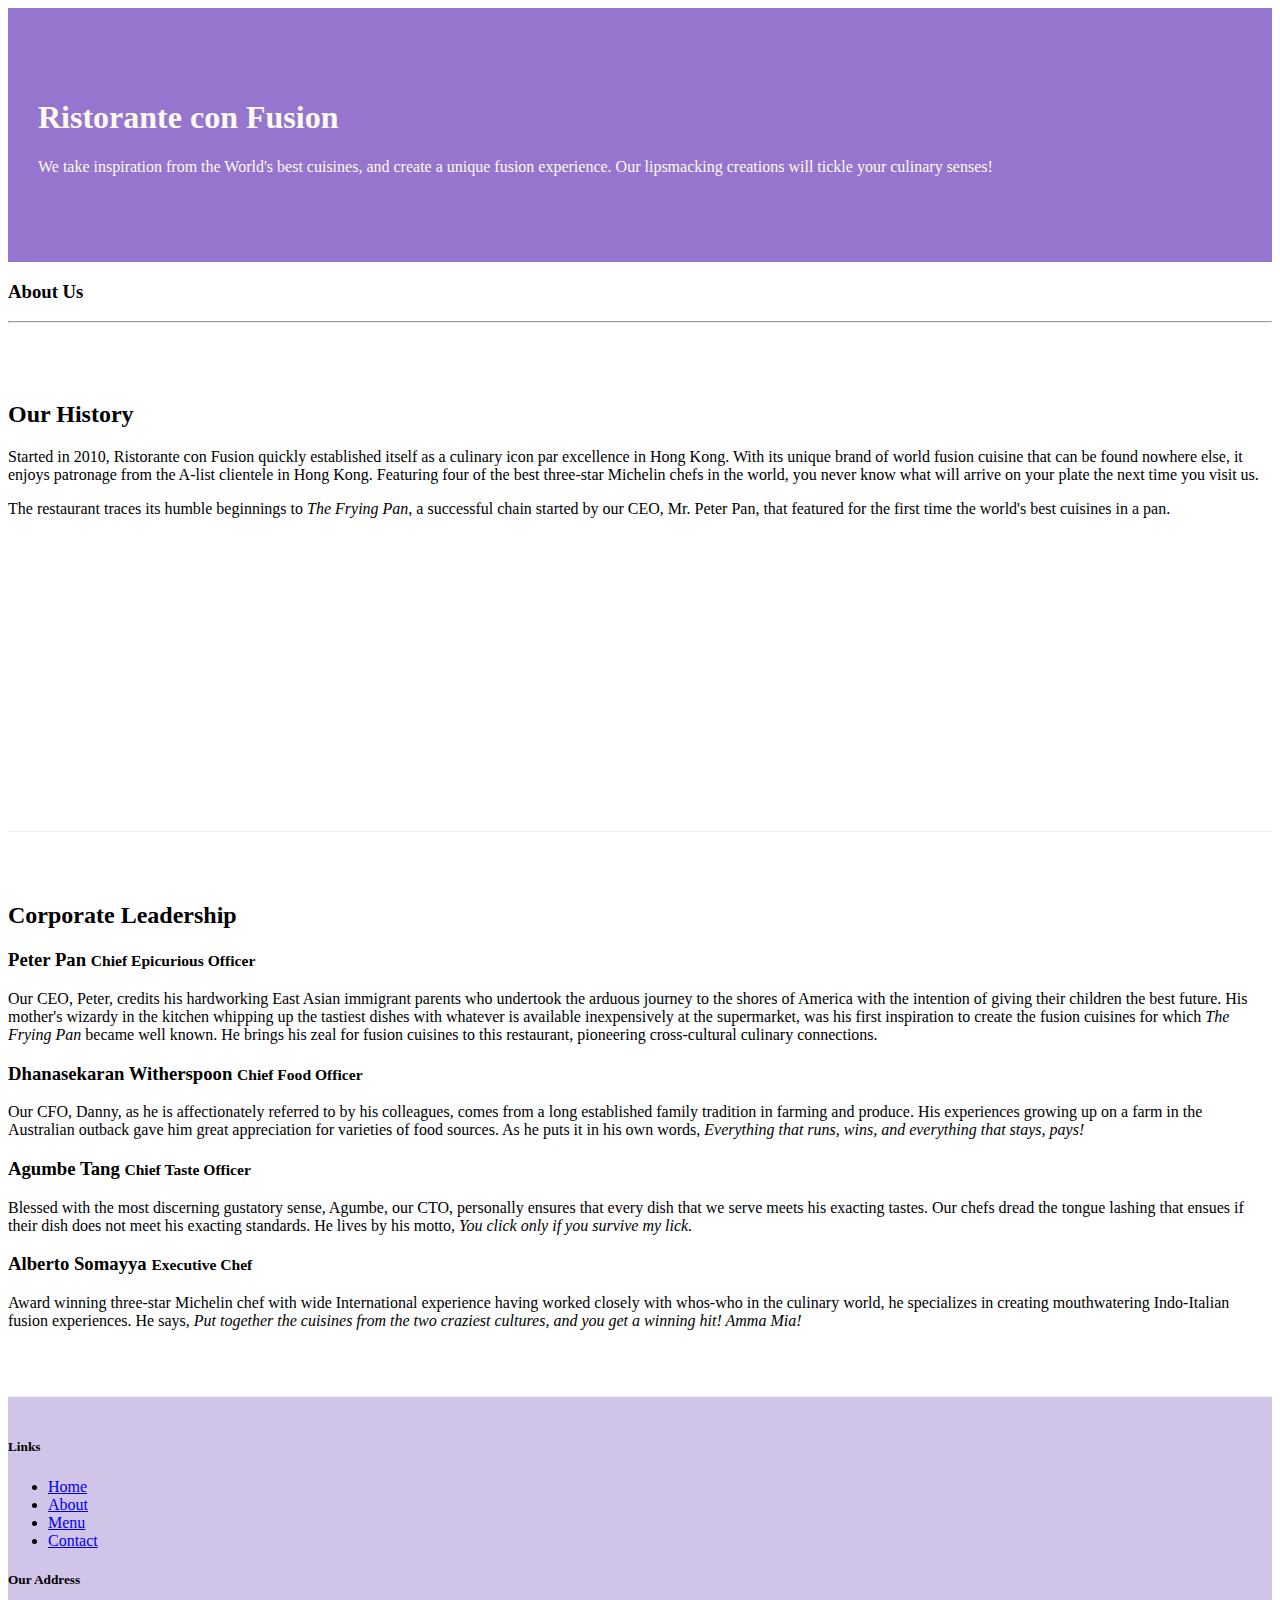
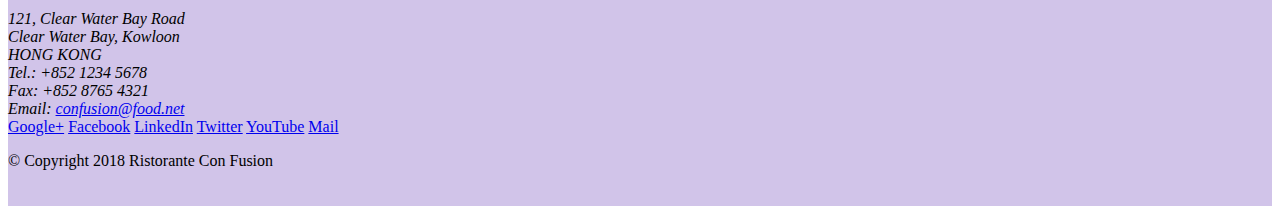
==== aboutus.html @ 022d4aa6 "add aboutus" ====
<!DOCTYPE html>
<html lang="en">

<head>
    <meta charset="utf-8">
    <meta name="viewport" content="width=device-width, initial-scale=1, shrink-to-fit=no">
    <meta http-equiv="x-ua-compatible" content="ie-edge">

    <link rel="stylesheet" href="node_modules/bootstrap/dist/css/bootstrap.min.css">
    <link rel="stylesheet" href="css/styles.css">

    <title>Ristorante Con Fusion: About Us</title>
</head>

<body>

    <header class="jumbotron">
        <div class="container">
            <div class="row row-header">
                <div class="col col-12 col-sm-6">
                    <h1>Ristorante con Fusion</h1>
                    <p>We take inspiration from the World's best cuisines, and create a unique fusion experience. Our lipsmacking creations will tickle your culinary senses!</p>
                </div>
                <div class="col-12 col-sm">
                </div>
            </div>
        </div>
    </header>

    <div class="container">
        <div class="row">
            <div class="col-12">
               <h3>About Us</h3>
               <hr>
            </div>
        </div>

        <div class="row row-content align-items-center">
            <div class="col-sm-6">
                <h2>Our History</h2>
                <p>Started in 2010, Ristorante con Fusion quickly established itself as a culinary icon par excellence in Hong Kong. With its unique brand of world fusion cuisine that can be found nowhere else, it enjoys patronage from the A-list clientele in Hong Kong.  Featuring four of the best three-star Michelin chefs in the world, you never know what will arrive on your plate the next time you visit us.</p>
                <p>The restaurant traces its humble beginnings to <em>The Frying Pan</em>, a successful chain started by our CEO, Mr. Peter Pan, that featured for the first time the world's best cuisines in a pan.</p>
            </div>
            <div class="col-12">
            </div>
        </div>

        <div class="row row-content align-items-center">
            <div class="col-12">
                <h2>Corporate Leadership</h2>
                <h3>Peter Pan <small>Chief Epicurious Officer</small></h3>
                <p class="d-none d-sm-block">Our CEO, Peter, credits his hardworking East Asian immigrant parents who undertook the arduous journey to the shores of America with the intention of giving their children the best future. His mother's wizardy in the kitchen whipping up the tastiest dishes with whatever is available inexpensively at the supermarket, was his first inspiration to create the fusion cuisines for which <em>The Frying Pan</em> became well known. He brings his zeal for fusion cuisines to this restaurant, pioneering cross-cultural culinary connections.</p>
                <h3>Dhanasekaran Witherspoon <small>Chief Food Officer</small></h3>
                <p class="d-none d-sm-block">Our CFO, Danny, as he is affectionately referred to by his colleagues, comes from a long established family tradition in farming and produce. His experiences growing up on a farm in the Australian outback gave him great appreciation for varieties of food sources. As he puts it in his own words, <em>Everything that runs, wins, and everything that stays, pays!</em></p>
                <h3>Agumbe Tang <small>Chief Taste Officer</small></h3>
                <p class="d-none d-sm-block">Blessed with the most discerning gustatory sense, Agumbe, our CTO, personally ensures that every dish that we serve meets his exacting tastes. Our chefs dread the tongue lashing that ensues if their dish does not meet his exacting standards. He lives by his motto, <em>You click only if you survive my lick.</em></p>
                <h3>Alberto Somayya <small>Executive Chef</small></h3>
                <p class="d-none d-sm-block">Award winning three-star Michelin chef with wide International experience having worked closely with whos-who in the culinary world, he specializes in creating mouthwatering Indo-Italian fusion experiences. He says, <em>Put together the cuisines from the two craziest cultures, and you get a winning hit! Amma Mia!</em></p>
            </div>
       </div>

    </div>

    <footer class="footer">
        <div class="container">
            <div class="row">             
                <div class="col-4 offset-1 col-sm-2">
                    <h5>Links</h5>
                    <ul class="list-unstyled">
                        <li><a href="#">Home</a></li>
                        <li><a href="#">About</a></li>
                        <li><a href="#">Menu</a></li>
                        <li><a href="#">Contact</a></li>
                    </ul>
                </div>
                <div class="col-7 col-sm-5">
                    <h5>Our Address</h5>
                    <address>
		              121, Clear Water Bay Road<br>
		              Clear Water Bay, Kowloon<br>
		              HONG KONG<br>
		              Tel.: +852 1234 5678<br>
		              Fax: +852 8765 4321<br>
		              Email: <a href="mailto:confusion@food.net">confusion@food.net</a>
		           </address>
                </div>
                <div class="col-12 col-sm-4 align-self-center">
                    <div class="text-center">
                        <a href="http://google.com/+">Google+</a>
                        <a href="http://www.facebook.com/profile.php?id=">Facebook</a>
                        <a href="http://www.linkedin.com/in/">LinkedIn</a>
                        <a href="http://twitter.com/">Twitter</a>
                        <a href="http://youtube.com/">YouTube</a>
                        <a href="mailto:">Mail</a>
                    </div>
                </div>
           </div>
           <div class="row justify-content-center">             
                <div class="col-auto">
                    <p>© Copyright 2018 Ristorante Con Fusion</p>
                </div>
           </div>
        </div>
    </footer>

    
    <!-- order is important -->
    <script src="node_modules/jquery/dist/jquery.slim.min.js" />
    <script src="node_modules/popper.js/dist/umd/popper.min.js" />
    <script src="node_modules/bootstrap/dist/js/bootstrap.min.js" />
</body>

</html>
---- css/styles.css ----
.row-header {
    margin: 0px auto;
    padding: 0px auto;
}

.row-content {
    margin: 0px auto;
    padding: 50px 0px 50px 0px;
    border-bottom: 1px ridge;
    min-height: 400px;
}

.footer {
    background-color: #D1C4E9;
    margin: 0px auto;
    padding: 20px 0px 20px 0px;
}

.jumbotron {
    padding: 70px 30px 70px 30px;
    margin: 0px auto;
    background: #9575CD;
    color: floralwhite;
}

.address {
    font-size: 80%;
    margin: 0px;
    color: #0f0f0f;
}
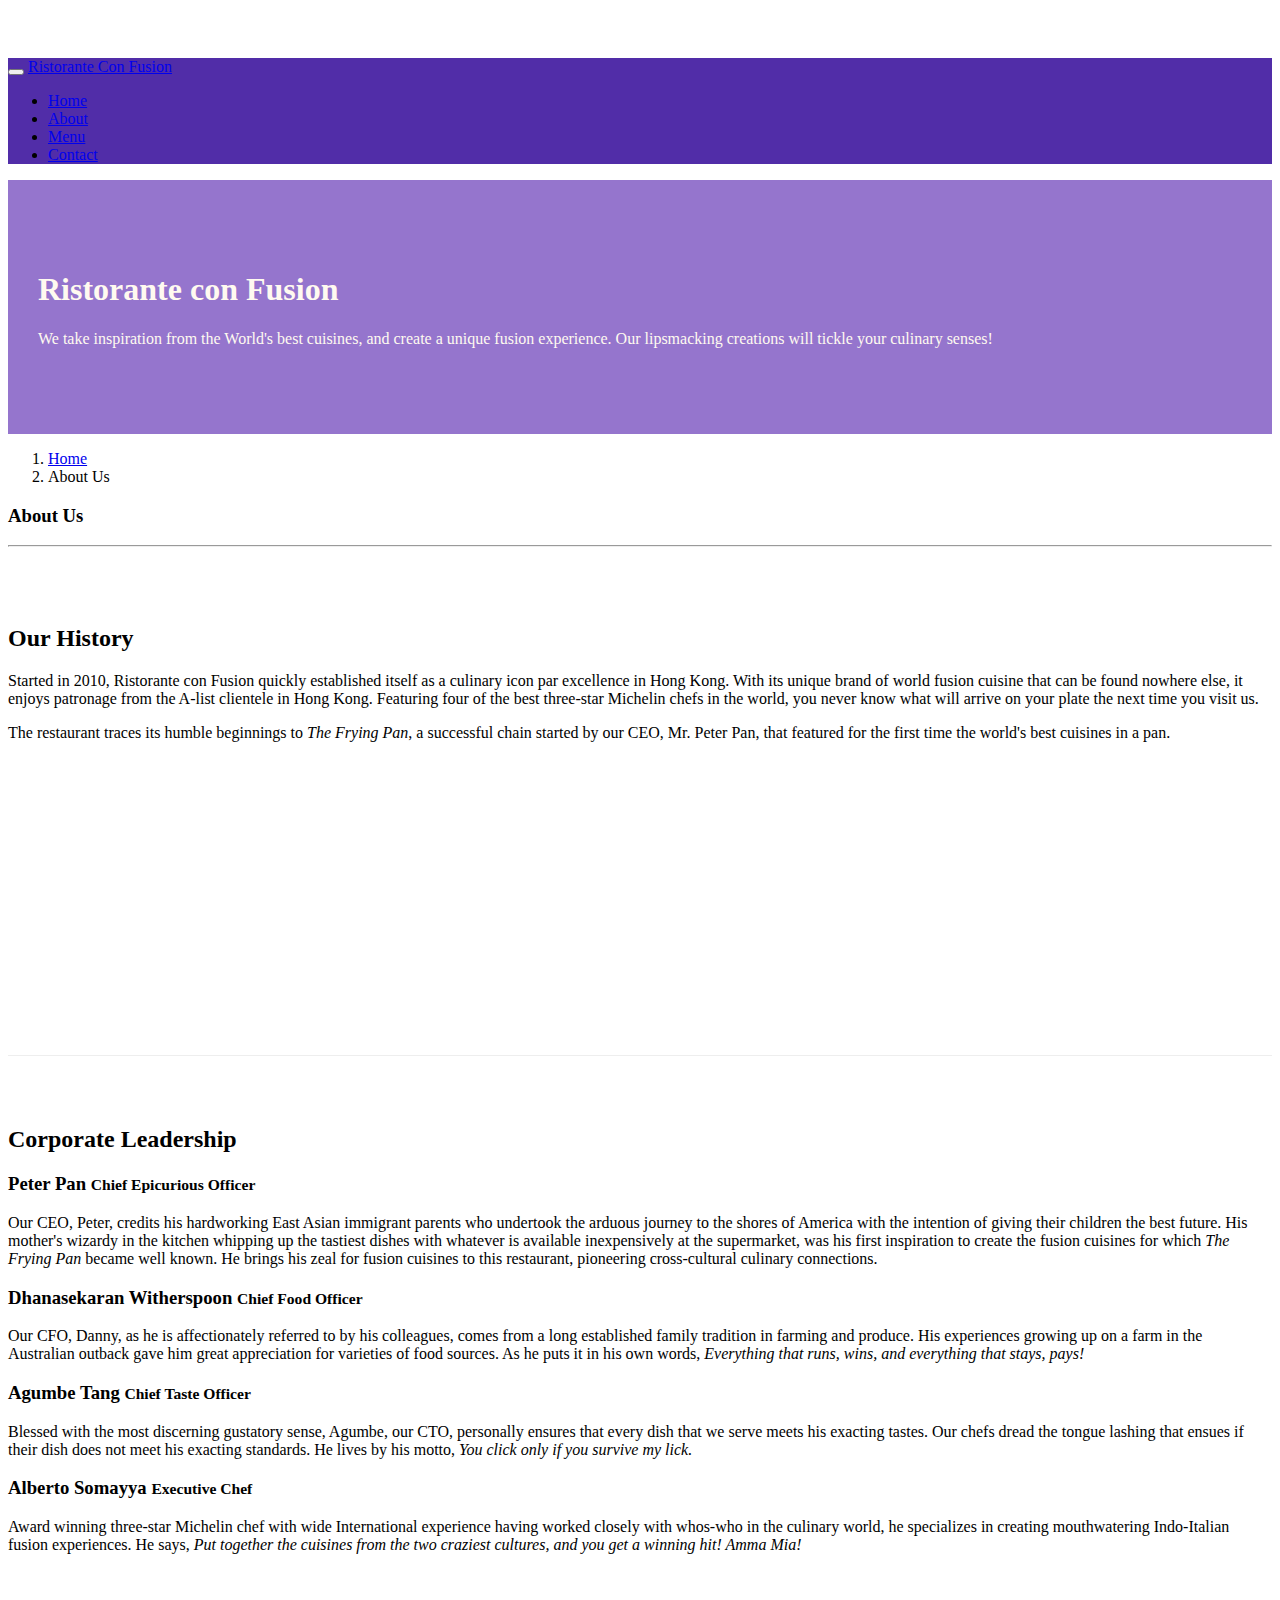
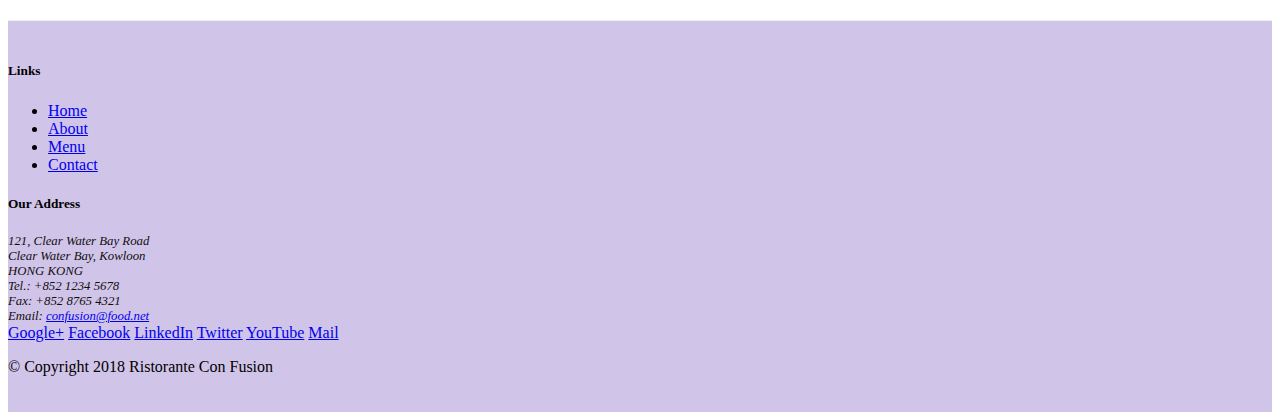
==== commit d37a3500: "navbar and breadcrumbs" ====
--- a/aboutus.html
+++ b/aboutus.html
@@ -13,7 +13,23 @@
 </head>
 
 <body>
-
+    <nav class="navbar navbar-dark navbar-expand-sm fixed-top">
+	    <div class="container">
+	        <button class="navbar-toggler" type="button" data-toggle="collapse" data-target="#Navbar">
+	            <span class="navbar-toggler-icon"></span>
+	        </button>
+	        <a class="navbar-brand mr-auto" href="./index.html">Ristorante Con Fusion</a>
+	        <div class="collapse navbar-collapse" id="Navbar">
+	            <ul class="navbar-nav mr-auto">
+                    <li class="nav-item"><a class="nav-link" href="./index.html">Home</a></li>
+		            <li class="nav-item active"><a class="nav-link" href="#">About</a></li>
+		            <li class="nav-item"><a class="nav-link" href="#">Menu</a></li>
+		            <li class="nav-item"><a class="nav-link" href="#">Contact</a></li>
+                </ul>
+	        </div>
+        </div>
+    </nav>
+	
     <header class="jumbotron">
         <div class="container">
             <div class="row row-header">
@@ -29,6 +45,10 @@
 
     <div class="container">
         <div class="row">
+		    <ol class="col-12 breadcrumb">
+			    <li class="breadcrumb-item"><a href="./index.html">Home</a></li>
+			    <li class="breadcrumb-item active">About Us</li>				
+			</ol>
             <div class="col-12">
                <h3>About Us</h3>
                <hr>
@@ -67,7 +87,7 @@
                 <div class="col-4 offset-1 col-sm-2">
                     <h5>Links</h5>
                     <ul class="list-unstyled">
-                        <li><a href="#">Home</a></li>
+                        <li><a href="./index.html">Home</a></li>
                         <li><a href="#">About</a></li>
                         <li><a href="#">Menu</a></li>
                         <li><a href="#">Contact</a></li>
--- a/css/styles.css
+++ b/css/styles.css
@@ -1,3 +1,14 @@
+body {
+	padding: 50px 0px 0px 0px;
+	z-index: 0;
+}
+
+address {
+    font-size: 80%;
+    margin: 0px;
+    color: #0f0f0f;
+}
+
 .row-header {
     margin: 0px auto;
     padding: 0px auto;
@@ -22,9 +33,7 @@
     background: #9575CD;
     color: floralwhite;
 }
-
-.address {
-    font-size: 80%;
-    margin: 0px;
-    color: #0f0f0f;
-}
+	
+.navbar-dark {
+	background-color: #512DA8;
+}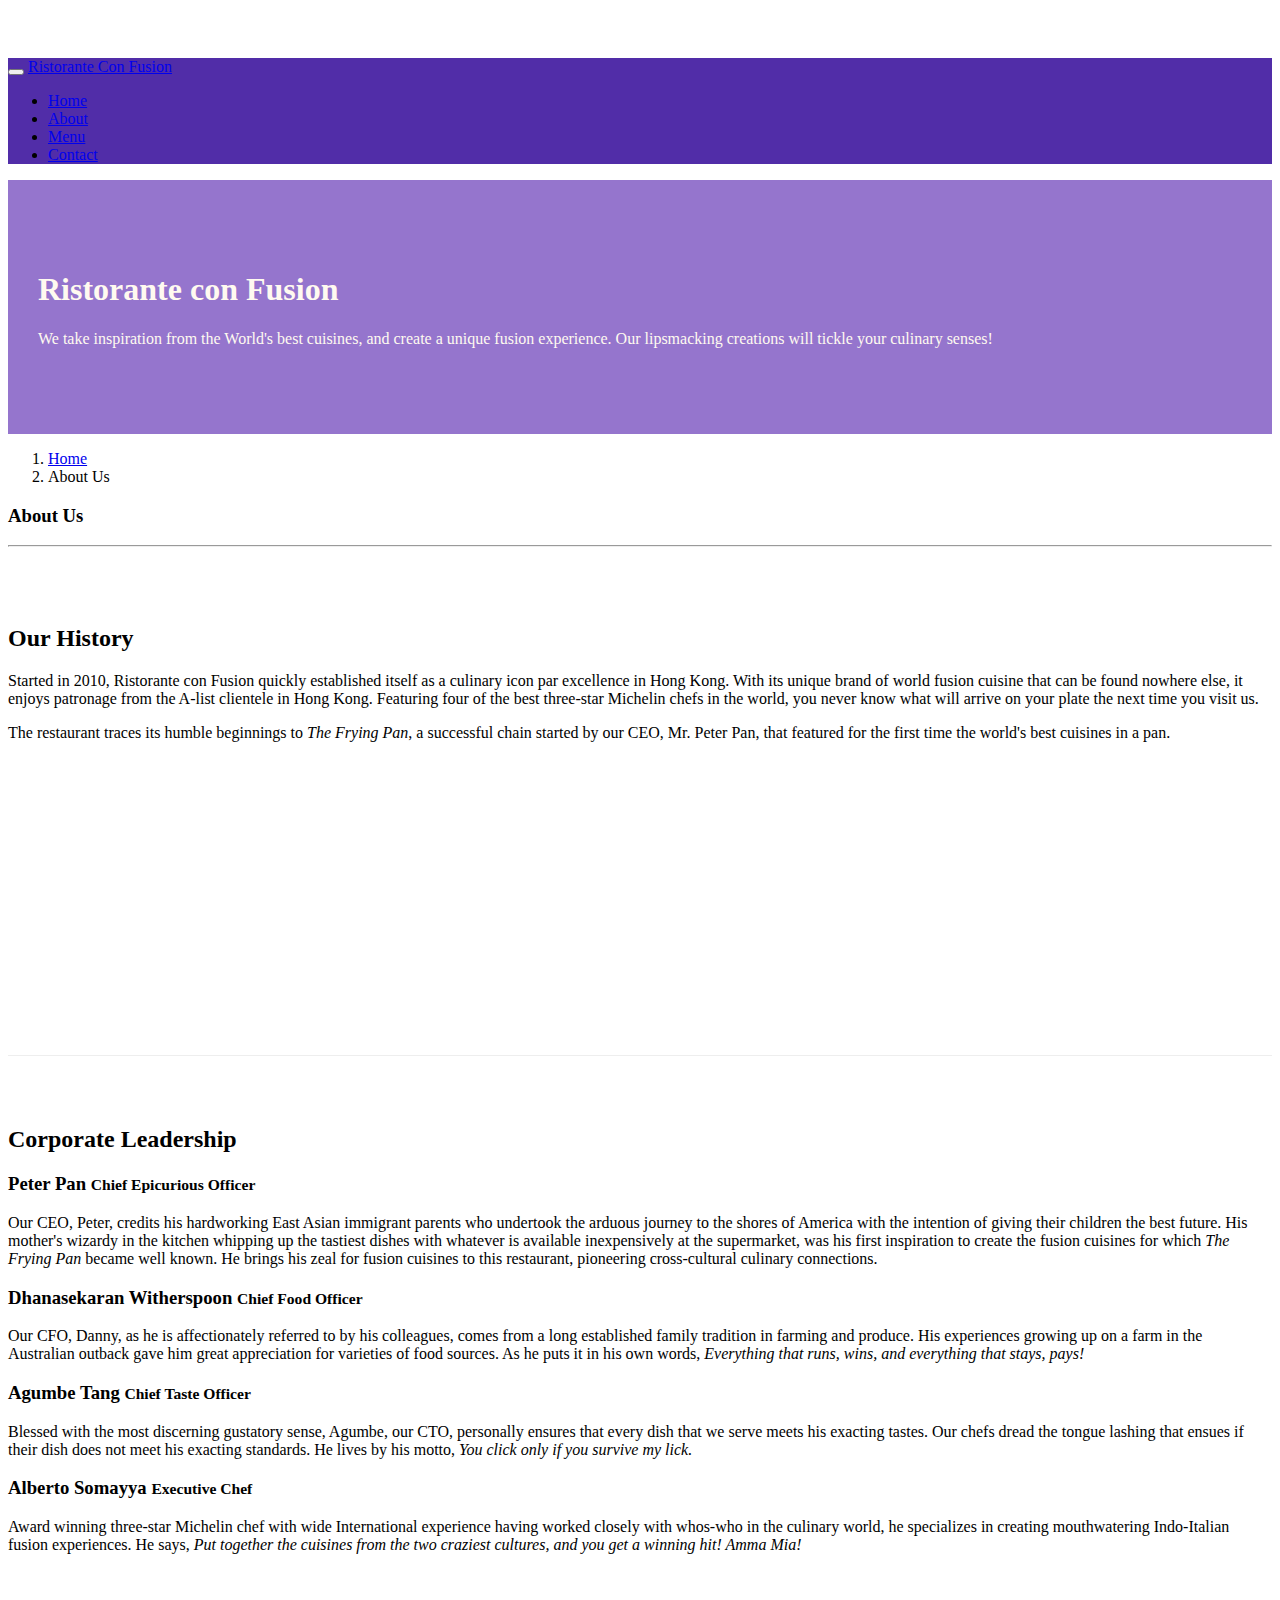
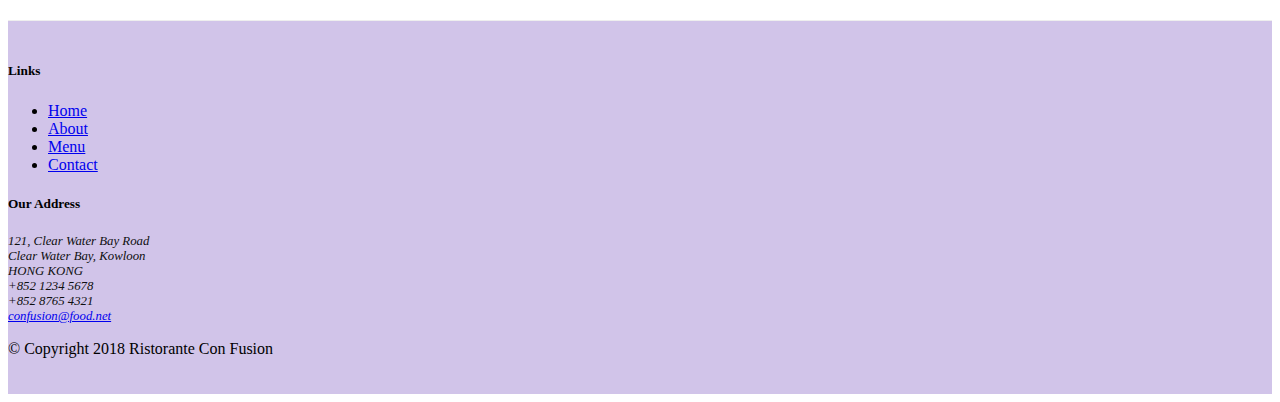
==== commit 69fbc912: "icon fonts" ====
--- a/aboutus.html
+++ b/aboutus.html
@@ -2,12 +2,16 @@
 <html lang="en">
 
 <head>
+    <!-- Required meta tags always come first -->
     <meta charset="utf-8">
     <meta name="viewport" content="width=device-width, initial-scale=1, shrink-to-fit=no">
     <meta http-equiv="x-ua-compatible" content="ie-edge">
 
+    <!-- Bootstrap CSS -->
     <link rel="stylesheet" href="node_modules/bootstrap/dist/css/bootstrap.min.css">
-    <link rel="stylesheet" href="css/styles.css">
+    <link rel="stylesheet" href="node_modules/font-awesome/css/font-awesome.min.css">
+	<link rel="stylesheet" href="node_modules/bootstrap-social/bootstrap-social.css">
+	<link rel="stylesheet" href="css/styles.css">
 
     <title>Ristorante Con Fusion: About Us</title>
 </head>
@@ -21,10 +25,10 @@
 	        <a class="navbar-brand mr-auto" href="./index.html">Ristorante Con Fusion</a>
 	        <div class="collapse navbar-collapse" id="Navbar">
 	            <ul class="navbar-nav mr-auto">
-                    <li class="nav-item"><a class="nav-link" href="./index.html">Home</a></li>
-		            <li class="nav-item active"><a class="nav-link" href="#">About</a></li>
-		            <li class="nav-item"><a class="nav-link" href="#">Menu</a></li>
-		            <li class="nav-item"><a class="nav-link" href="#">Contact</a></li>
+                    <li class="nav-item"><a class="nav-link" href="./index.html"><span class="fa fa-home fa-lg"></span> Home</a></li>
+		            <li class="nav-item active"><a class="nav-link" href="#"><span class="fa fa-info fa-lg"></span> About</a></li>
+		            <li class="nav-item"><a class="nav-link" href="#"><span class="fa fa-list fa-lg"></span> Menu</a></li>
+		            <li class="nav-item"><a class="nav-link" href="#"><span class="fa fa-address-card fa-lg"></span> Contact</a></li>
                 </ul>
 	        </div>
         </div>
@@ -99,19 +103,19 @@
 		              121, Clear Water Bay Road<br>
 		              Clear Water Bay, Kowloon<br>
 		              HONG KONG<br>
-		              Tel.: +852 1234 5678<br>
-		              Fax: +852 8765 4321<br>
-		              Email: <a href="mailto:confusion@food.net">confusion@food.net</a>
+		              <i class="fa fa-phone fa-lg"></i> +852 1234 5678<br>
+		              <i class="fa fa-fax fa-lg"></i> +852 8765 4321<br>
+		              <i class="fa fa-envelope fa-lg"></i> <a href="mailto:confusion@food.net">confusion@food.net</a>
 		           </address>
                 </div>
                 <div class="col-12 col-sm-4 align-self-center">
                     <div class="text-center">
-                        <a href="http://google.com/+">Google+</a>
-                        <a href="http://www.facebook.com/profile.php?id=">Facebook</a>
-                        <a href="http://www.linkedin.com/in/">LinkedIn</a>
-                        <a href="http://twitter.com/">Twitter</a>
-                        <a href="http://youtube.com/">YouTube</a>
-                        <a href="mailto:">Mail</a>
+                        <a class="btn btn-social-icon btn-google" href="http://google.com/+"><i class="fa fa-google-plus fa-lg"></i></a>
+                        <a class="btn btn-social-icon btn-facebook" href="http://www.facebook.com/profile.php?id="><i class="fa fa-facebook fa-lg"></i></a>
+                        <a class="btn btn-social-icon btn-linkedin" href="http://www.linkedin.com/in/"><i class="fa fa-linkedin fa-lg"></i></a>
+                        <a class="btn btn-social-icon btn-twitter" href="http://twitter.com/"><i class="fa fa-twitter fa-lg"></i></a>
+                        <a class="btn btn-social-icon btn-youtube" href="http://youtube.com/"><i class="fa fa-youtube fa-lg"></i></a>
+                        <a class="btn btn-social-icon" href="mailto:"><i class="fa fa-envelope-o fa-lg"></i></a>
                     </div>
                 </div>
            </div>
@@ -125,9 +129,9 @@
 
     
     <!-- order is important -->
-    <script src="node_modules/jquery/dist/jquery.slim.min.js" />
-    <script src="node_modules/popper.js/dist/umd/popper.min.js" />
-    <script src="node_modules/bootstrap/dist/js/bootstrap.min.js" />
+    <script src="node_modules/jquery/dist/jquery.slim.min.js"></script>
+    <script src="node_modules/popper.js/dist/umd/popper.min.js"></script>
+    <script src="node_modules/bootstrap/dist/js/bootstrap.min.js"></script>
 </body>
 
 </html>
